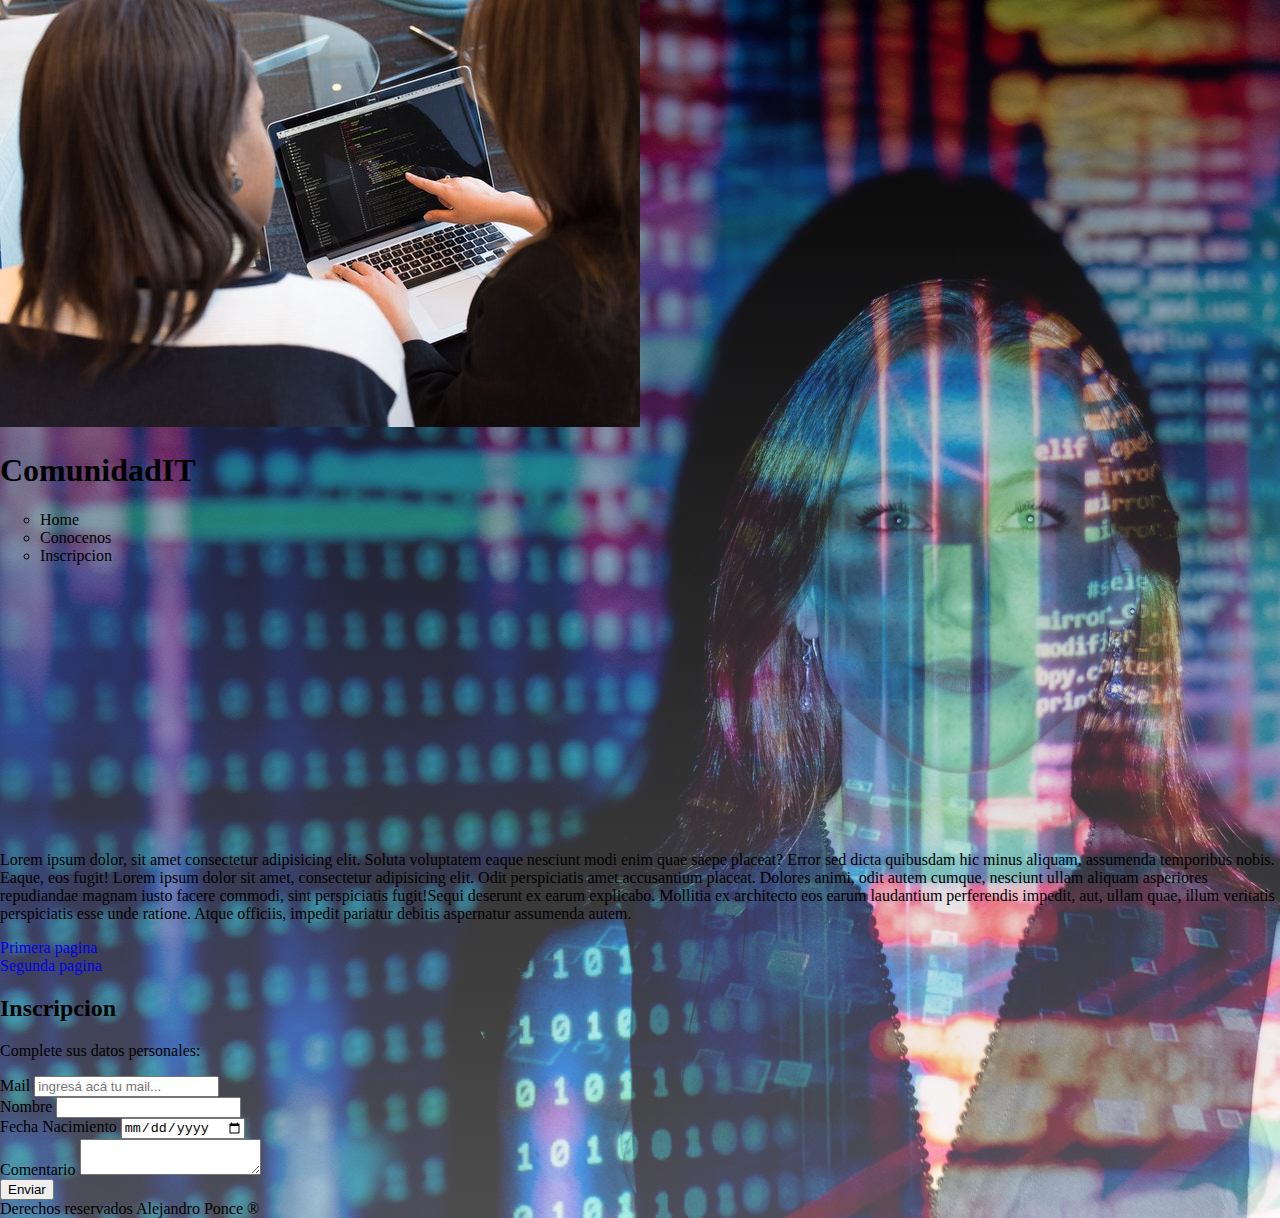
==== index.html @ 19737aeb "comienzo" ====
<!DOCTYPE html>
<html lang="es">
<head>
    <meta charset="UTF-8">
    <meta name="viewport" content="width=device-width, initial-scale=1.0">
    <title>Alejandro Ponce</title>
    <link rel="shortcut icon" href="./img/favicon.ico" type="image/x-icon">
    <link rel="stylesheet" href="./style/estilos.css">
</head>
<body>
    <header>
        <img src="./img/encabezado.jpg" alt="personas y codigo">
        <h1 class="tituloComunidad">ComunidadIT</h1>
             <ul class="comunidad" style="list-style-type:circle;">
                <li>Home</li>
                <li >Conocenos</li>
                <li>Inscripcion</li>
                
            </ul>
    </header>
    <aside>
        <!-- <video src="https://youtu.be/2cOcwWSmwL8" controls autoplay>
        </video><br> -->
        <iframe width="450" height="250" src="https://www.youtube.com/embed/2cOcwWSmwL8" frameborder="0" allow="accelerometer; autoplay; clipboard-write; encrypted-media; gyroscope; picture-in-picture" allowfullscreen></iframe>
            
    </aside>
    <section>
        <article>
            <p>Lorem ipsum dolor, sit amet consectetur adipisicing elit. Soluta voluptatem eaque nesciunt modi enim quae saepe placeat? Error sed dicta quibusdam hic minus aliquam, assumenda temporibus nobis. Eaque, eos fugit! Lorem ipsum dolor sit amet, consectetur adipisicing elit. Odit perspiciatis amet accusantium placeat. Dolores animi, odit autem cumque, nesciunt ullam aliquam asperiores repudiandae magnam iusto facere commodi, sint perspiciatis fugit!Sequi deserunt ex earum explicabo. Mollitia ex architecto eos earum laudantium perferendis impedit, aut, ullam quae, illum veritatis perspiciatis esse unde ratione. Atque officiis, impedit pariatur debitis aspernatur assumenda autem.</p>
            <a href="about1.html"  target="_blank" rel="noopener noreferrer" style="text-decoration: none;"> Primera pagina </a> <br>
            <a href="about2.html" target="_blank" rel="noopener noreferrer" style="text-decoration: none;"> Segunda pagina </a>
        </article>
        <article>
            <h2>Inscripcion</h2>
            <p>Complete sus datos personales:</p> 
            <form method="get" action="">
                <label for="mail">Mail</label>
                <input type="mail" name="mail" placeholder="ingresá acá tu mail..." required/> <br>
                <label for="nombre">Nombre</label>
                <input type="text" name="nombre" required/> <br>
                <label for="fechaNacimiento">Fecha Nacimiento</label>
                <input type="date" name="fechaNacimiento" /> <br>
                <label for="comentario">Comentario</label>
                <textarea name="comentario"></textarea> <br>
                <input type="submit" value="Enviar" />
                
            </form> 
        </article>
    </section>

    <footer>Derechos reservados Alejandro Ponce &#174;</footer>
    
</body>
</html>
---- style/estilos.css ----
body{
    margin: 0;
    height: auto;
    background: linear-gradient(rgba(0,0,0,.3),rgba(255,255,255,.3)), url(../img/body.jpg);
}
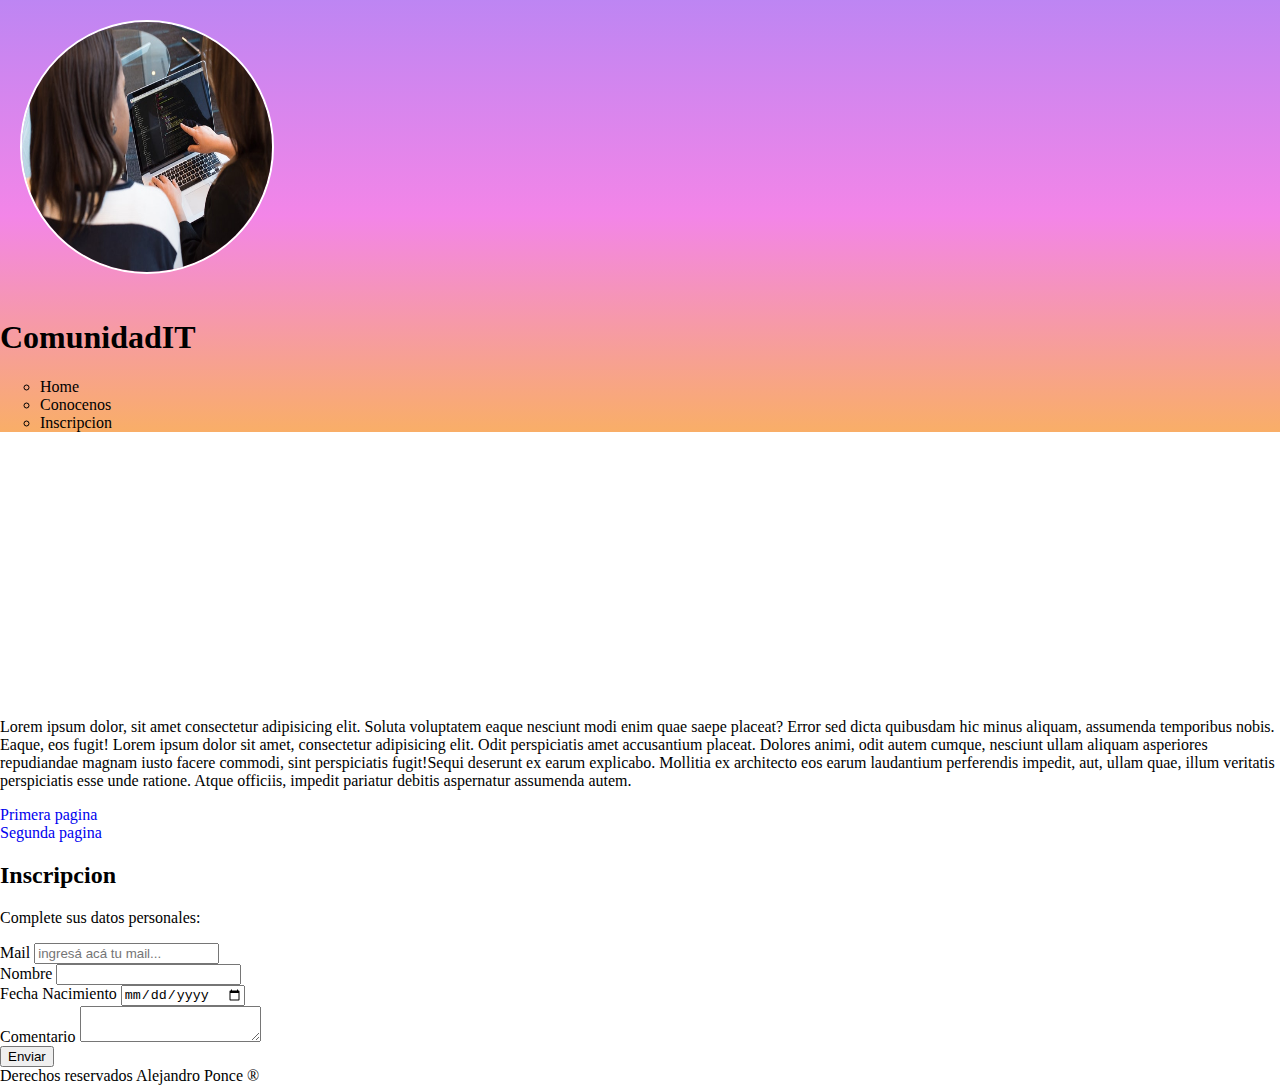
==== commit 9ae76920: "cambios header,intento de imagen en body" ====
--- a/index.html
+++ b/index.html
@@ -6,10 +6,12 @@
     <title>Alejandro Ponce</title>
     <link rel="shortcut icon" href="./img/favicon.ico" type="image/x-icon">
     <link rel="stylesheet" href="./style/estilos.css">
+    
 </head>
 <body>
+   
     <header>
-        <img src="./img/encabezado.jpg" alt="personas y codigo">
+        <img src="./img/encabezado.jpg" alt="personas y codigo" class = "saturate-0" >
         <h1 class="tituloComunidad">ComunidadIT</h1>
              <ul class="comunidad" style="list-style-type:circle;">
                 <li>Home</li>
--- a/style/estilos.css
+++ b/style/estilos.css
@@ -1,5 +1,27 @@
 body{
     margin: 0;
     height: auto;
-    background: linear-gradient(rgba(0,0,0,.3),rgba(255,255,255,.3)), url(../img/body.jpg);
-}+    width: auto;
+   /* background: linear-gradient(rgba(0,0,0,.3),rgba(255,255,255,.3)) , url(../img/body.jpg) ;*/
+    
+}
+
+header{
+    height: 100%;
+    width: 100%;
+    background: linear-gradient(rgba(146, 52, 235,.6),rgba(235, 52, 216,.6),rgba(245, 120, 2,.6));
+}
+
+img[src*="encabezado"]{
+    margin: 20px;
+    border: 2px solid #FFF;
+    width: 250px;
+    height: 250px;
+    border-radius: 50%;
+}
+
+*body ~ url {
+    height: auto;
+    opacity: .8;
+
+}
